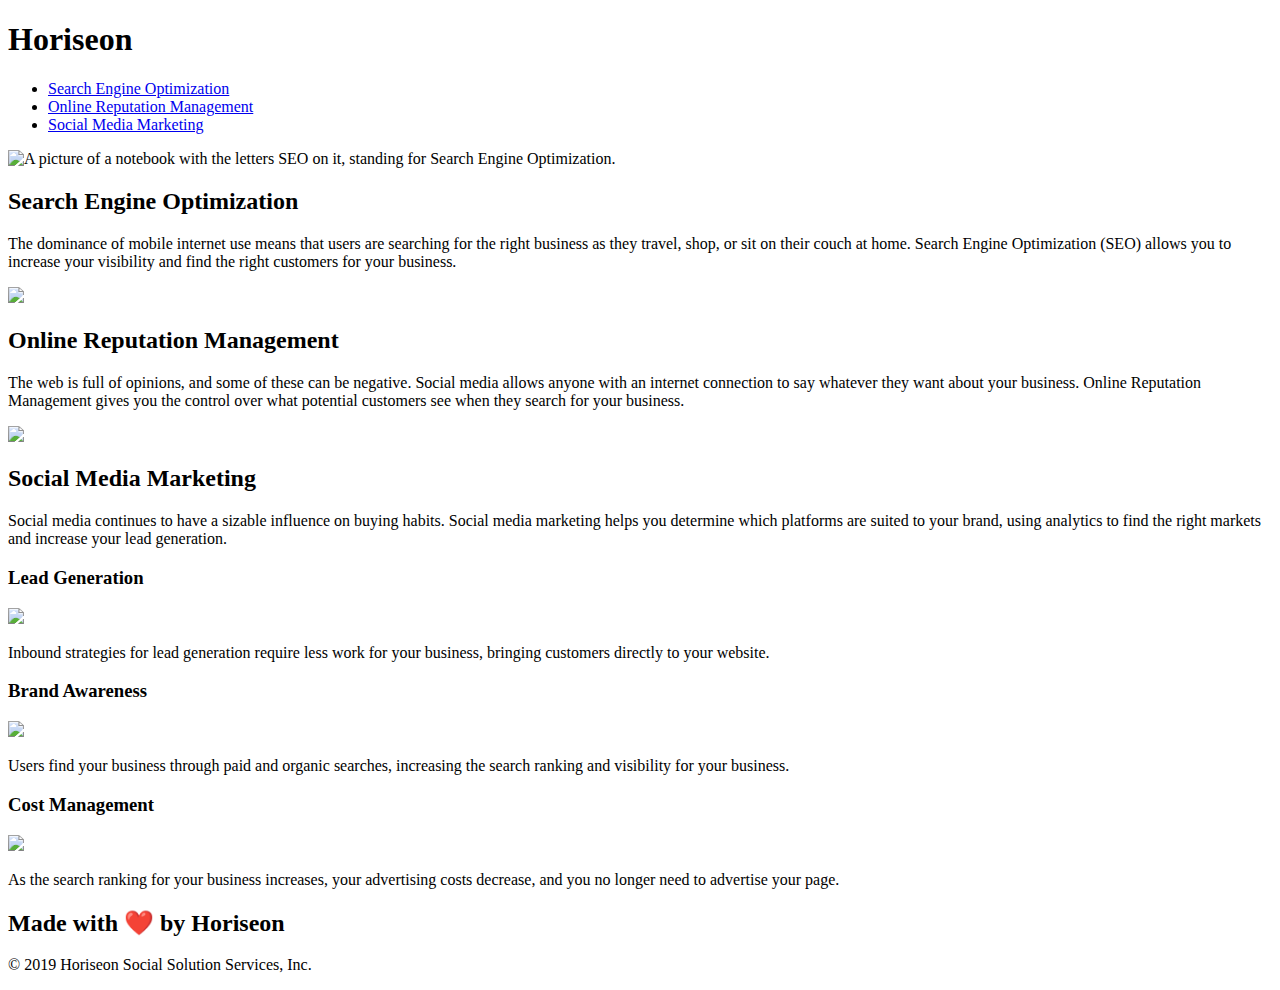
==== index.html @ fb49f830 "Rename Develop/index.html to index.html" ====
<!DOCTYPE html>
<html lang="en-us">
<!-- Head -->
<head>
    <meta charset="UTF-8" />
    <link rel="stylesheet" href="./assets/css/style.css">
    <title>website</title>
</head>
<!-- Body -->
<body>
    <!-- Header -->
    <header>
        <h1>Hori<span class="seo">seo</span>n</h1>
        <nav>
            <ul> <!--the headers links-->
                <li>
                    <a href="#search-engine-optimization">Search Engine Optimization</a>
                </li>
                <li>
                    <a href="#online-reputation-management">Online Reputation Management</a>
                </li>
                <li>
                    <a href="#social-media-marketing">Social Media Marketing</a>
                </li>
            </ul>
        </nav>
    </header>
    <div class="hero"></div>
    <!-- Content/pictures and descriptions -->
    <main class="content">
        <div id="search-engine-optimization" class="search-engine-optimization">
            <img src="./assets/images/search-engine-optimization.jpg" class="float-left" alt="A picture of a notebook with the letters SEO on it, standing for Search Engine Optimization." />
            <h2>Search Engine Optimization</h2>
            <p>
                The dominance of mobile internet use means that users are searching for the right business as they travel, shop, or sit on their couch at home. Search Engine Optimization (SEO) allows you to increase your visibility and find the right customers for your business.
            </p>
        </div>
        <div id="online-reputation-management" class="online-reputation-management">
            <img src="./assets/images/online-reputation-management.jpg" class="float-right" />
            <h2>Online Reputation Management</h2>
            <p>
                The web is full of opinions, and some of these can be negative. Social media allows anyone with an internet connection to say whatever they want about your business. Online Reputation Management gives you the control over what potential customers see when they search for your business.
            </p>
        </div>
        <div id="social-media-marketing" class="social-media-marketing">
            <img src="./assets/images/social-media-marketing.jpg" class="float-left" />
            <h2>Social Media Marketing</h2>
            <p>
                Social media continues to have a sizable influence on buying habits. Social media marketing helps you determine which platforms are suited to your brand, using analytics to find the right markets and increase your lead generation.
            </p>
        </div>
    </main>
    <!-- Sidebar -->
    <aside class="benefits">
        <nav class="benefit-lead">
            <h3>Lead Generation</h3>
            <img src="./assets/images/lead-generation.png" />
            <p>
                Inbound strategies for lead generation require less work for your business, bringing customers directly to your website.
            </p>
        </nav>
        <nav class="benefit-brand">
            <h3>Brand Awareness</h3>
            <img src="./assets/images/brand-awareness.png" />
            <p>
                Users find your business through paid and organic searches, increasing the search ranking and visibility for your business.
            </p>
        </nav>
        <nav class="benefit-cost">
            <h3>Cost Management</h3>
            <img src="./assets/images/cost-management.png"></img>
            <p>
                As the search ranking for your business increases, your advertising costs decrease, and you no longer need to advertise your page.
            </p>
        </nav>
    </aside>
    <!-- Footer -->
    <footer>
        <h2>Made with ❤️️ by Horiseon</h2>
        <p>
            &copy; 2019 Horiseon Social Solution Services, Inc.
        </p>
    </footer>
</body>

</html>
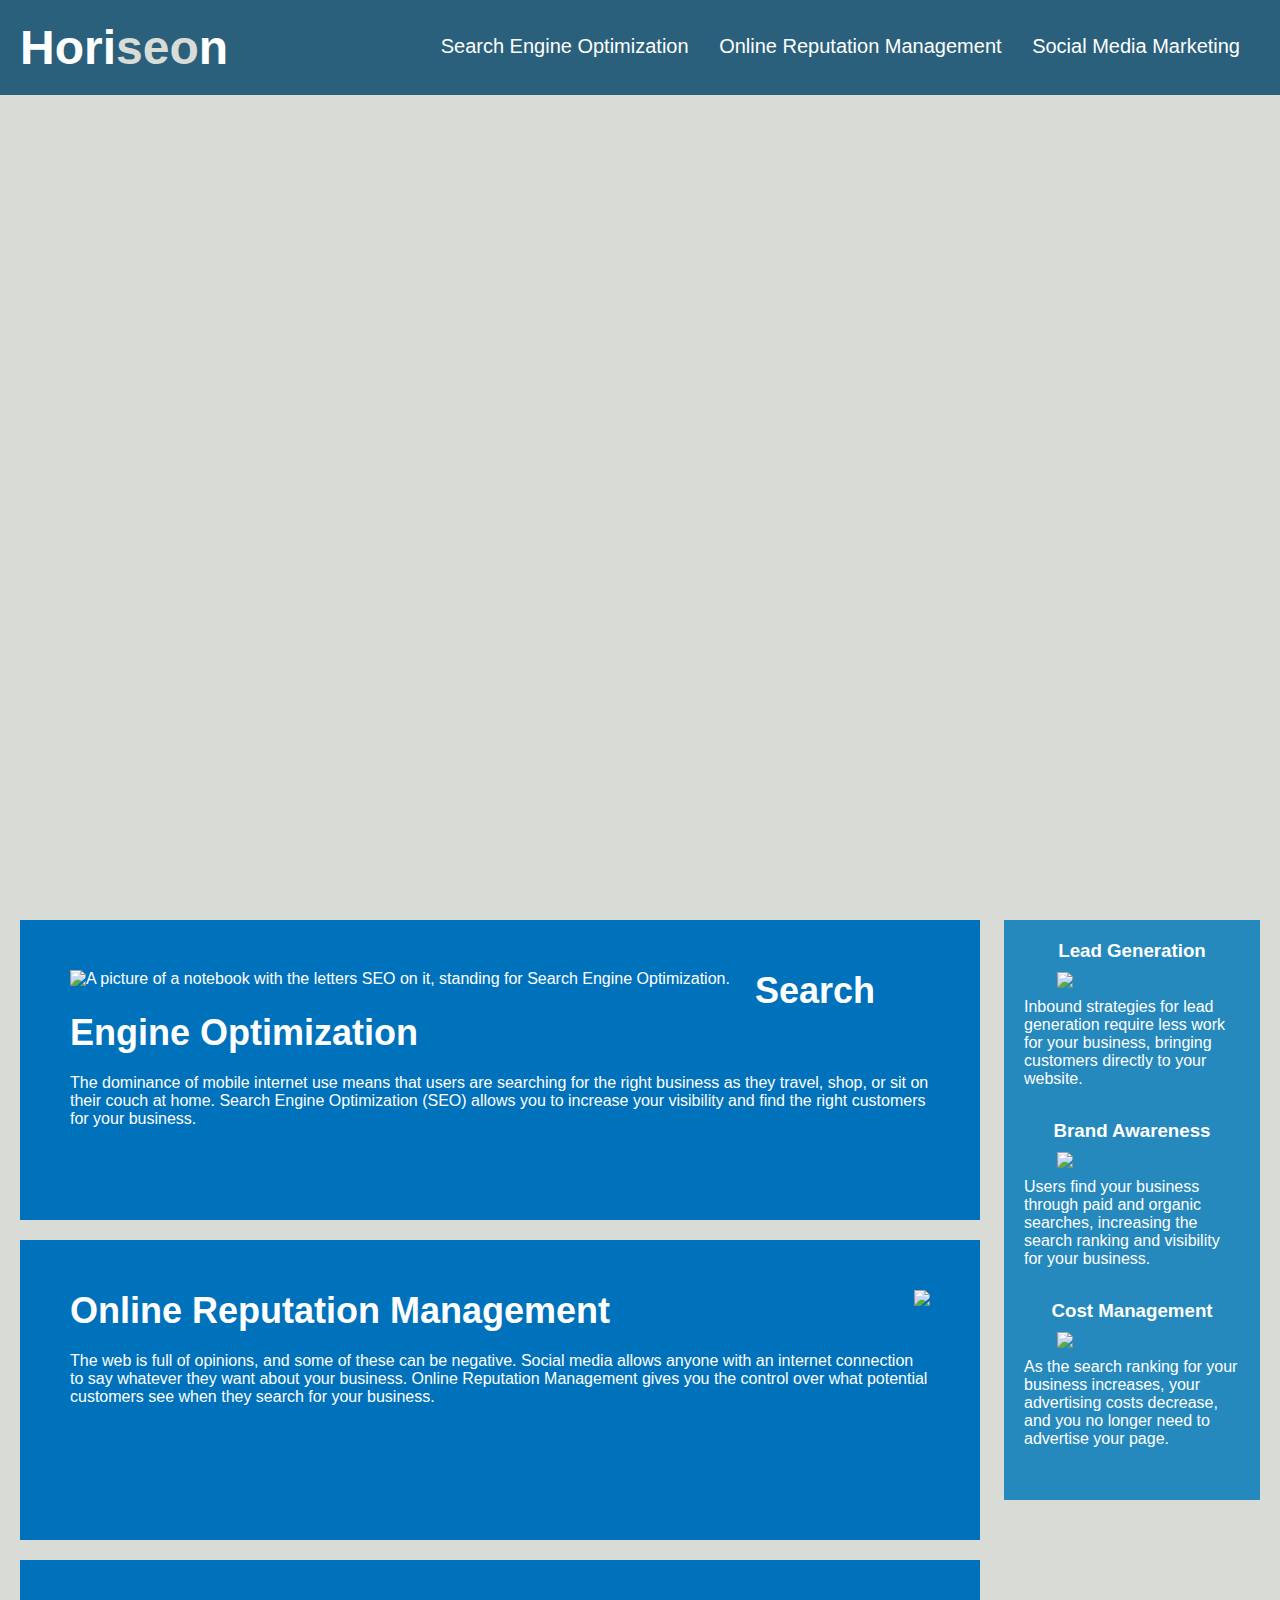
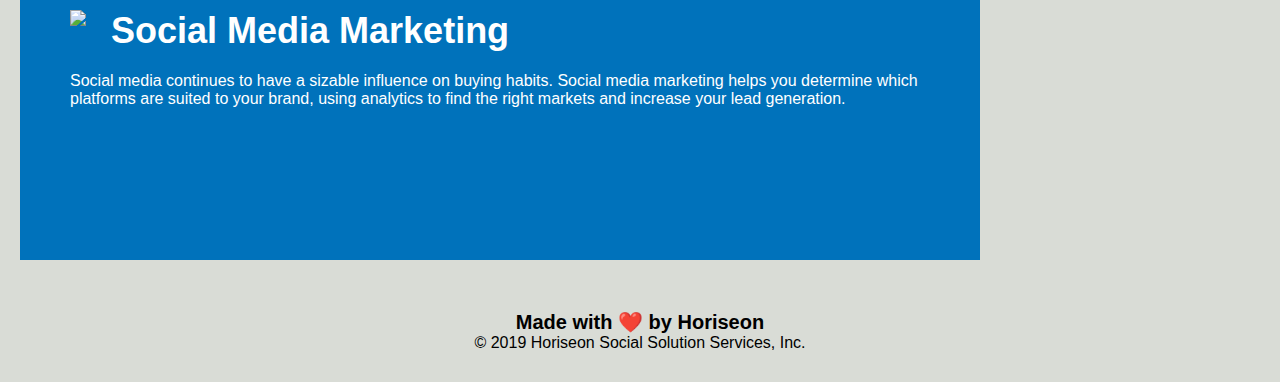
==== commit ba521c5b: "Update index.html" ====
--- a/index.html
+++ b/index.html
@@ -3,7 +3,7 @@
 <!-- Head -->
 <head>
     <meta charset="UTF-8" />
-    <link rel="stylesheet" href="./assets/css/style.css">
+    <link rel="stylesheet" href="./Develop/css/style.css">
     <title>website</title>
 </head>
 <!-- Body -->
--- a/Develop/css/style.css
+++ b/Develop/css/style.css
@@ -0,0 +1,132 @@
+* {
+    box-sizing: border-box;
+    padding: 0;
+    margin: 0;
+}
+
+body {
+    background-color: #d9dcd6;
+}
+
+header {
+    padding: 20px;
+    font-family: 'Trebuchet MS', 'Lucida Sans Unicode', 'Lucida Grande', 'Lucida Sans', Arial, sans-serif;
+    background-color: #2a607c;
+    color: #ffffff;
+}
+
+header h1 {
+    display: inline-block;
+    font-size: 48px;
+}
+
+header h1 .seo {
+    color: #d9dcd6;
+}
+
+header nav {
+    padding-top: 15px;
+    margin-right: 20px;
+    float: right;
+    font-family: 'Gill Sans', 'Gill Sans MT', Calibri, 'Trebuchet MS', sans-serif;
+    font-size: 20px;
+}
+
+header nav ul {
+    list-style-type: none;
+}
+
+header nav ul li {
+    display: inline-block;
+    margin-left: 25px;
+}
+
+a {
+    color: #ffffff;
+    text-decoration: none;
+}
+
+p {
+    font-size: 16px;
+}
+
+.hero {
+    height: 800px;
+    width: 100%;
+    margin-bottom: 25px;
+    background-image: url("../images/digital-marketing-meeting.jpg");
+    background-size: cover;
+    background-position: center;
+}
+
+.float-left {
+    float: left;
+    margin-right: 25px;
+}
+
+.float-right {
+    float: right;
+    margin-left: 25px;
+}
+
+.content {
+    width: 75%;
+    display: inline-block;
+    margin-left: 20px;
+}
+
+.benefits {
+    margin-right: 20px;
+    padding: 20px;
+    clear: both;
+    float: right;
+    width: 20%;
+    height: 100%;
+    font-family: 'Gill Sans', 'Gill Sans MT', Calibri, 'Trebuchet MS', sans-serif;
+    background-color: #2589bd;
+}
+
+.benefit-lead, .benefit-cost, .benefit-brand {
+    margin-bottom: 32px;
+    color: #ffffff;
+}
+
+.benefit-lead h3, .benefit-cost h3, .benefit-brand h3 {
+    margin-bottom: 10px;
+    text-align: center;
+}
+
+.benefit-lead img, .benefit-cost img, .benefit-brand img {
+    display: block;
+    margin: 10px auto;
+    max-width: 150px;
+}
+
+.online-reputation-management, .search-engine-optimization, .social-media-marketing {
+    margin-bottom: 20px;
+    padding: 50px;
+    height: 300px;
+    font-family: 'Gill Sans', 'Gill Sans MT', Calibri, 'Trebuchet MS', sans-serif;
+    background-color: #0072bb;
+    color: #ffffff;
+}
+
+.search-engine-optimization img, .social-media-marketing img , .online-reputation-management img {
+    max-height: 200px;
+}
+
+.search-engine-optimization h2, .online-reputation-management h2, .social-media-marketing h2 {
+    margin-bottom: 20px;
+    font-size: 36px;
+}
+
+footer {
+    padding: 30px;
+    clear: both;
+    font-family: 'Trebuchet MS', 'Lucida Sans Unicode', 'Lucida Grande', 'Lucida Sans', Arial, sans-serif;
+    text-align: center;
+}
+
+footer h2 {
+    font-size: 20px;
+}
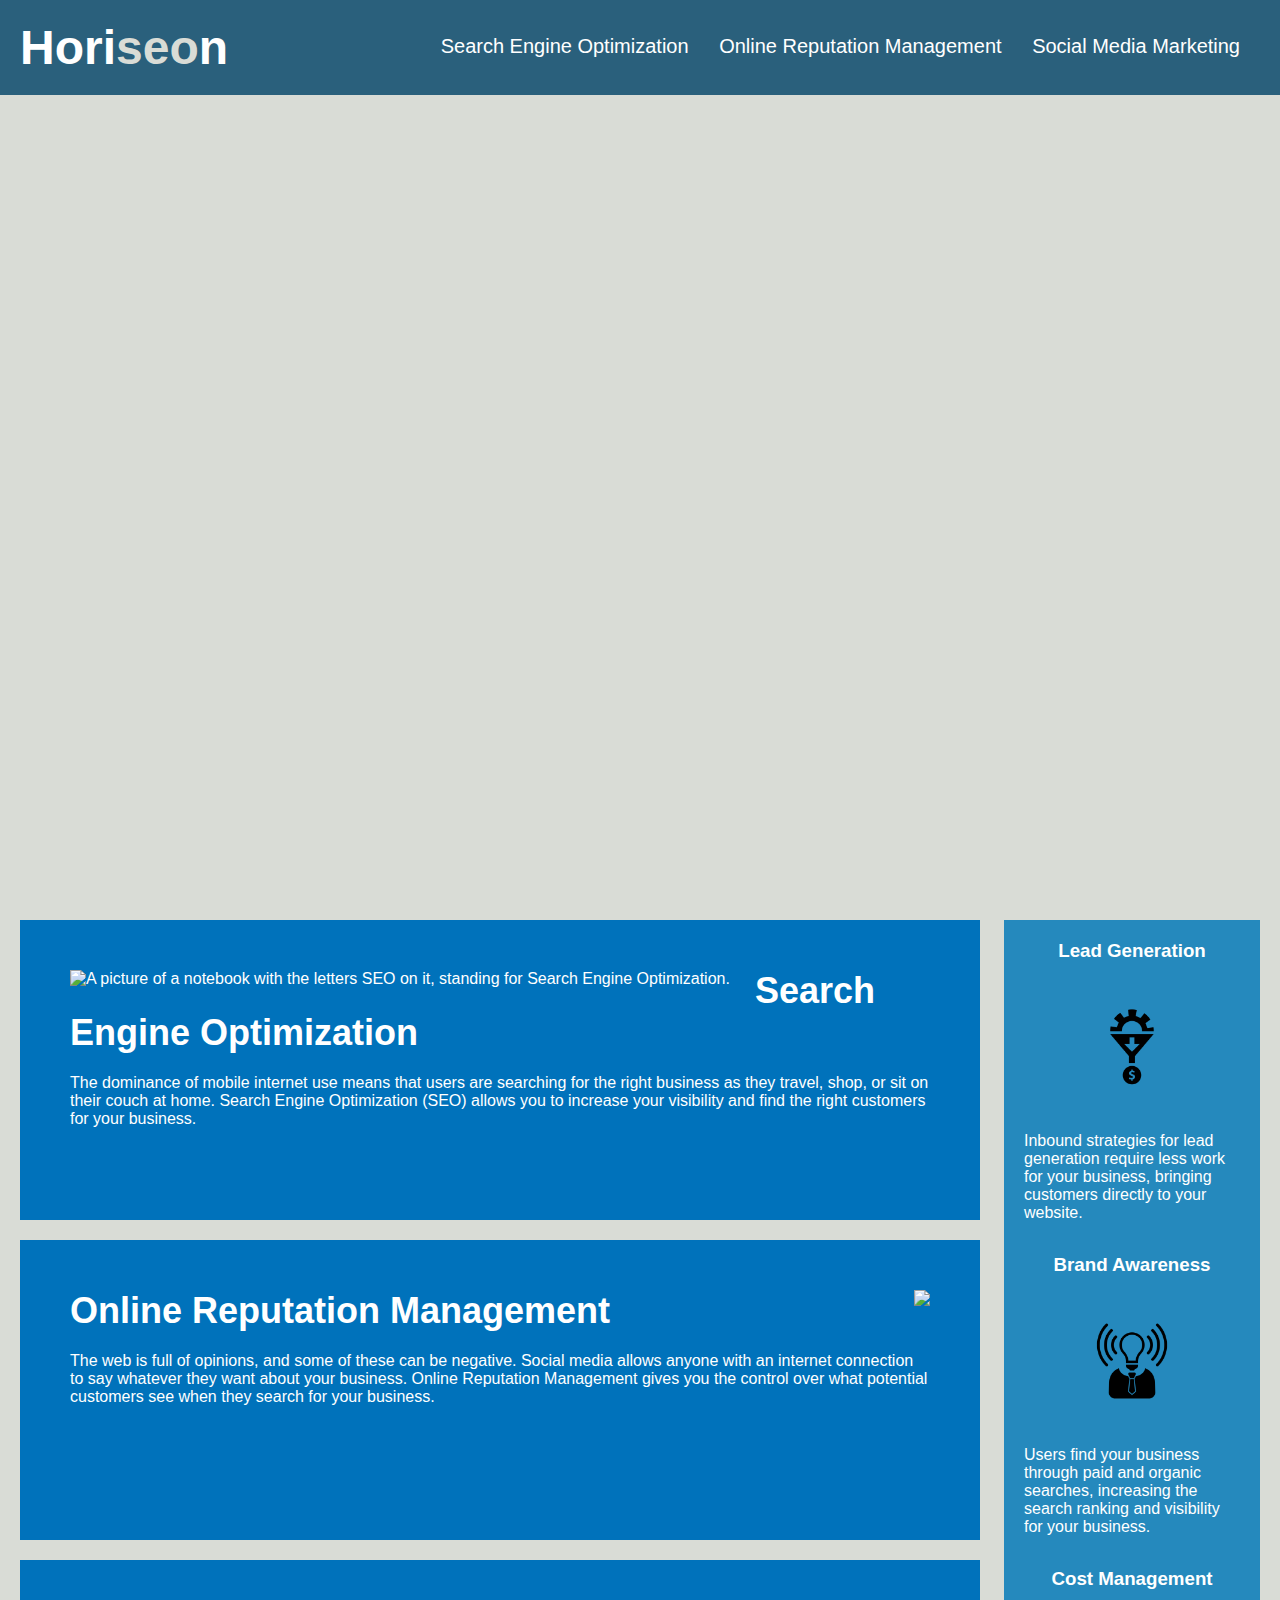
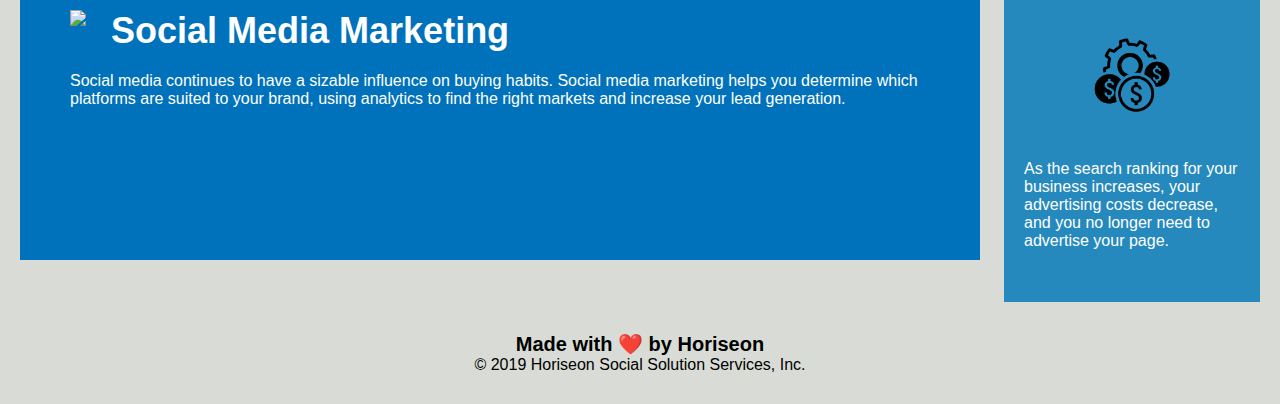
==== commit 32703206: "fixing stuff" ====
--- a/index.html
+++ b/index.html
@@ -3,7 +3,7 @@
 <!-- Head -->
 <head>
     <meta charset="UTF-8" />
-    <link rel="stylesheet" href="./Develop/css/style.css">
+    <link rel="stylesheet" href="./assets/css/style.css">
     <title>website</title>
 </head>
 <!-- Body -->
--- a/assets/css/style.css
+++ b/assets/css/style.css
@@ -0,0 +1,132 @@
+* {
+    box-sizing: border-box;
+    padding: 0;
+    margin: 0;
+}
+
+body {
+    background-color: #d9dcd6;
+}
+
+header {
+    padding: 20px;
+    font-family: 'Trebuchet MS', 'Lucida Sans Unicode', 'Lucida Grande', 'Lucida Sans', Arial, sans-serif;
+    background-color: #2a607c;
+    color: #ffffff;
+}
+
+header h1 {
+    display: inline-block;
+    font-size: 48px;
+}
+
+header h1 .seo {
+    color: #d9dcd6;
+}
+
+header nav {
+    padding-top: 15px;
+    margin-right: 20px;
+    float: right;
+    font-family: 'Gill Sans', 'Gill Sans MT', Calibri, 'Trebuchet MS', sans-serif;
+    font-size: 20px;
+}
+
+header nav ul {
+    list-style-type: none;
+}
+
+header nav ul li {
+    display: inline-block;
+    margin-left: 25px;
+}
+
+a {
+    color: #ffffff;
+    text-decoration: none;
+}
+
+p {
+    font-size: 16px;
+}
+
+.hero {
+    height: 800px;
+    width: 100%;
+    margin-bottom: 25px;
+    background-image: url("../images/digital-marketing-meeting.jpg");
+    background-size: cover;
+    background-position: center;
+}
+
+.float-left {
+    float: left;
+    margin-right: 25px;
+}
+
+.float-right {
+    float: right;
+    margin-left: 25px;
+}
+
+.content {
+    width: 75%;
+    display: inline-block;
+    margin-left: 20px;
+}
+
+.benefits {
+    margin-right: 20px;
+    padding: 20px;
+    clear: both;
+    float: right;
+    width: 20%;
+    height: 100%;
+    font-family: 'Gill Sans', 'Gill Sans MT', Calibri, 'Trebuchet MS', sans-serif;
+    background-color: #2589bd;
+}
+
+.benefit-lead, .benefit-cost, .benefit-brand {
+    margin-bottom: 32px;
+    color: #ffffff;
+}
+
+.benefit-lead h3, .benefit-cost h3, .benefit-brand h3 {
+    margin-bottom: 10px;
+    text-align: center;
+}
+
+.benefit-lead img, .benefit-cost img, .benefit-brand img {
+    display: block;
+    margin: 10px auto;
+    max-width: 150px;
+}
+
+.online-reputation-management, .search-engine-optimization, .social-media-marketing {
+    margin-bottom: 20px;
+    padding: 50px;
+    height: 300px;
+    font-family: 'Gill Sans', 'Gill Sans MT', Calibri, 'Trebuchet MS', sans-serif;
+    background-color: #0072bb;
+    color: #ffffff;
+}
+
+.search-engine-optimization img, .social-media-marketing img , .online-reputation-management img {
+    max-height: 200px;
+}
+
+.search-engine-optimization h2, .online-reputation-management h2, .social-media-marketing h2 {
+    margin-bottom: 20px;
+    font-size: 36px;
+}
+
+footer {
+    padding: 30px;
+    clear: both;
+    font-family: 'Trebuchet MS', 'Lucida Sans Unicode', 'Lucida Grande', 'Lucida Sans', Arial, sans-serif;
+    text-align: center;
+}
+
+footer h2 {
+    font-size: 20px;
+}
